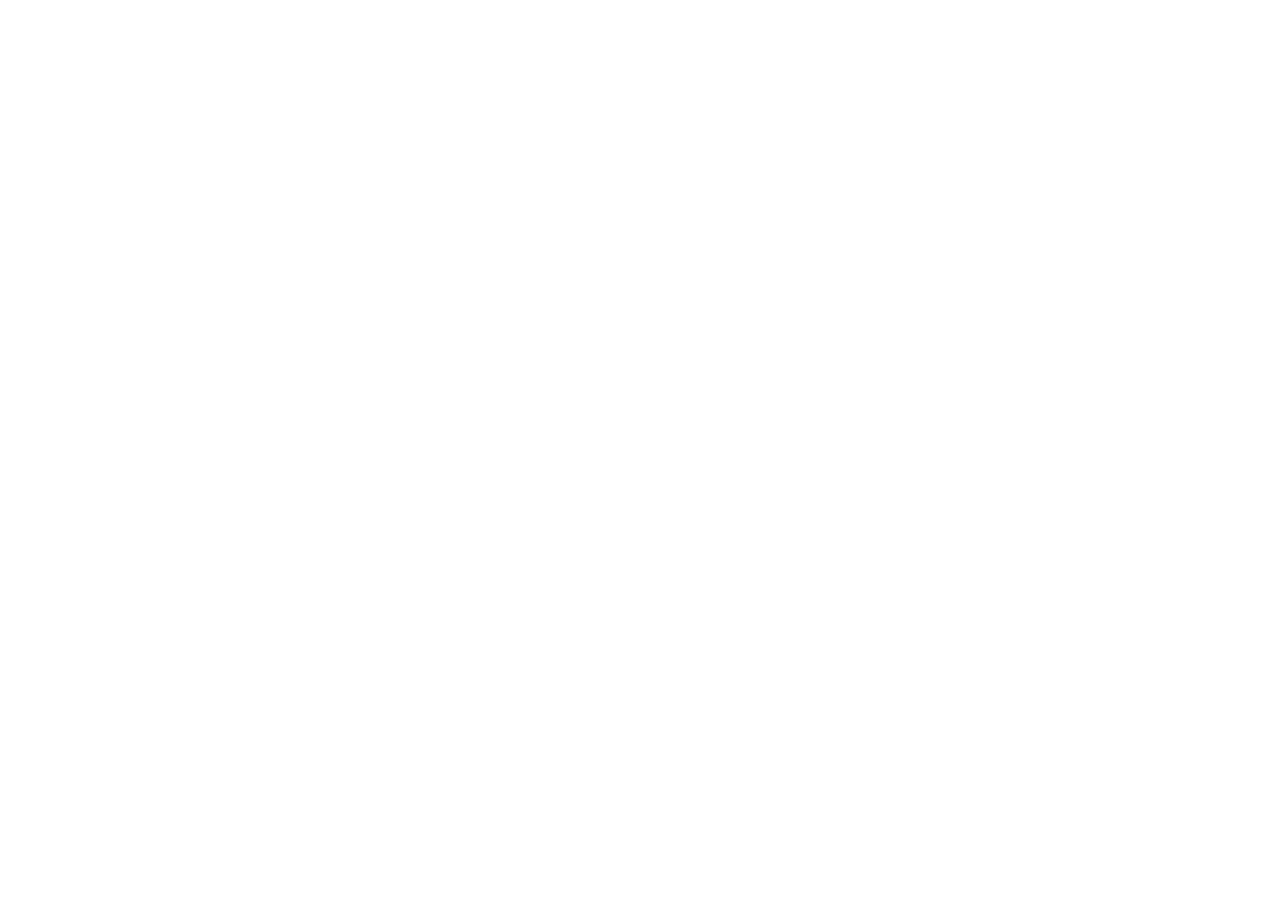
==== index.html @ deb1d3a9 "Add files via upload" ====
<!DOCTYPE html>
<html lang="en">
<head>
    <meta charset="UTF-8">
    <meta http-equiv="X-UA-Compatible" content="IE=edge">
    <meta name="viewport" content="width=device-width, initial-scale=1.0">
    <title>Document</title>
</head>
<body>
    
</body>
</html>
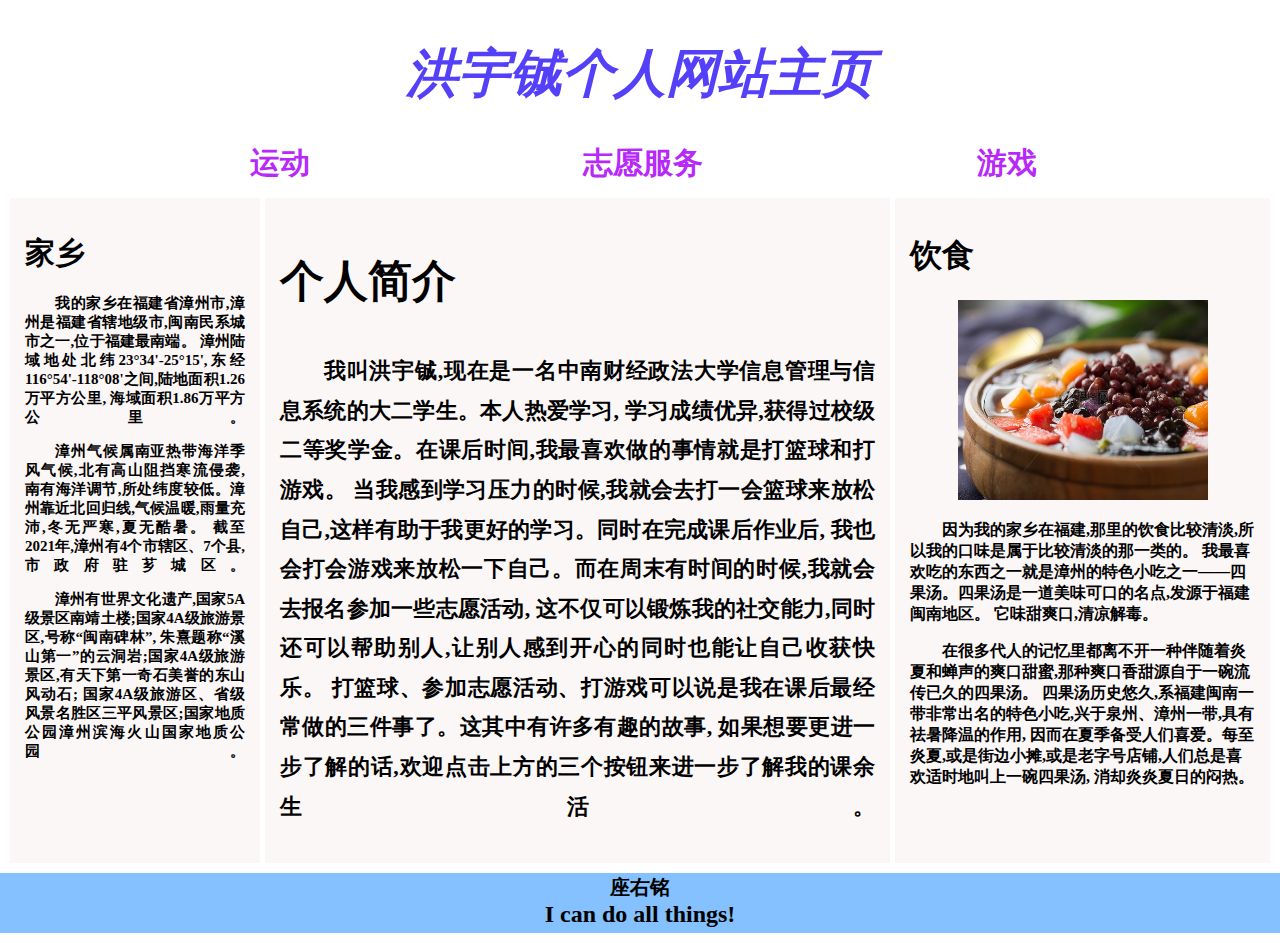
==== commit f647d7da: "Update index.html" ====
--- a/index.html
+++ b/index.html
@@ -4,9 +4,107 @@
     <meta charset="UTF-8">
     <meta http-equiv="X-UA-Compatible" content="IE=edge">
     <meta name="viewport" content="width=device-width, initial-scale=1.0">
-    <title>Document</title>
+   <!-- 网页题目 -->
+  <title>个人主页</title>
+  <!-- 引用首页.css外部样式表 -->
+  <link rel="stylesheet" href="首页.css" />
 </head>
+
 <body>
-    
+  <!-- 设置文档页眉区 -->
+  <div id="header">
+    <h1>洪宇铖个人网站主页</h1>
+  </div>
+  <!-- 设置文档导航区 -->
+  <div id="naver">
+    <!-- 将下面三个按钮放在inner类中 -->
+    <div class="inner">
+      <!-- 创建无序列表 -->
+      <ul>
+        <li>
+          <!-- 超链接到运动.html文档 -->
+          <a href="运动.html" title="点击查看运动专栏">
+            <!-- 行内元素标签 -->
+            <span class="sport">运动</span>
+          </a>
+        </li>
+        <li>
+          <!-- 超链接到志愿服务.html文档 -->
+          <a href="志愿服务.html" title="点击查看志愿服务专栏">
+            <span class="volunteer">志愿服务</span>
+          </a>
+        </li>
+        <li>
+          <!-- 超链接到游戏.html文档 -->
+          <a href="游戏.html" title="点击查看游戏专栏">
+            <span class="game">游戏</span>
+          </a>
+        </li>
+      </ul>
+    </div>
+  </div>
+  <!-- 将下面三个部分装在tableContainer容器中 -->
+  <div id="tableContainer">
+    <div id="tableRow">
+      <!-- 第一部分介绍家乡 -->
+      <section id="家乡">
+        <h1>家乡</h1>
+        <p class="hometown">
+          我的家乡在福建省漳州市,漳州是福建省辖地级市,闽南民系城市之一,位于福建最南端。
+          漳州陆域地处北纬23°34'-25°15',东经116°54'-118°08'之间,陆地面积1.26万平方公里,
+          海域面积1.86万平方公里。
+        </p>
+        <p class="hometown">
+          漳州气候属南亚热带海洋季风气候,北有高山阻挡寒流侵袭,
+          南有海洋调节,所处纬度较低。漳州靠近北回归线,气候温暖,雨量充沛,冬无严寒,夏无酷暑。
+          截至2021年,漳州有4个市辖区、7个县,市政府驻芗城区。
+        </p>
+        <p class="hometown">
+          漳州有世界文化遗产,国家5A级景区南靖土楼;国家4A级旅游景区,号称“闽南碑林”,
+          朱熹题称“溪山第一”的云洞岩;国家4A级旅游景区,有天下第一奇石美誉的东山风动石;
+          国家4A级旅游区、省级风景名胜区三平风景区;国家地质公园漳州滨海火山国家地质公园。
+        </p>
+      </section>
+      <!-- 第二部分是个人简介 -->
+      <section id="个人简介">
+        <h1>个人简介</h1>
+        <p class="myself">
+          我叫洪宇铖,现在是一名中南财经政法大学信息管理与信息系统的大二学生。本人热爱学习,
+          学习成绩优异,获得过校级二等奖学金。在课后时间,我最喜欢做的事情就是打篮球和打游戏。
+          当我感到学习压力的时候,我就会去打一会篮球来放松自己,这样有助于我更好的学习。同时在完成课后作业后,
+          我也会打会游戏来放松一下自己。而在周末有时间的时候,我就会去报名参加一些志愿活动,
+          这不仅可以锻炼我的社交能力,同时还可以帮助别人,让别人感到开心的同时也能让自己收获快乐。
+          打篮球、参加志愿活动、打游戏可以说是我在课后最经常做的三件事了。这其中有许多有趣的故事,
+          如果想要更进一步了解的话,欢迎点击上方的三个按钮来进一步了解我的课余生活。
+        </p>
+      </section>
+      <!-- 第三部分为侧边栏部分,介绍饮食 -->
+      <aside>
+        <h1>饮食</h1>
+        <p class="eat">
+          <!-- 插入四果汤的图片 -->
+          <img src="images/四果汤.jpg" alt="四果汤" class="四果汤" />
+        </p>
+        <p class="food">
+          因为我的家乡在福建,那里的饮食比较清淡,所以我的口味是属于比较清淡的那一类的。
+          我最喜欢吃的东西之一就是漳州的特色小吃之一——四果汤。四果汤是一道美味可口的名点,发源于福建闽南地区。
+          它味甜爽口,清凉解毒。
+        </p>
+        <p class="food">
+          在很多代人的记忆里都离不开一种伴随着炎夏和蝉声的爽口甜蜜,那种爽口香甜源自于一碗流传已久的四果汤。
+          四果汤历史悠久,系福建闽南一带非常出名的特色小吃,兴于泉州、漳州一带,具有祛暑降温的作用,
+          因而在夏季备受人们喜爱。每至炎夏,或是街边小摊,或是老字号店铺,人们总是喜欢适时地叫上一碗四果汤,
+          消却炎炎夏日的闷热。
+        </p>
+      </aside>
+    </div>
+  </div>
+  <!-- 设置文档页脚区 -->
+  <footer>
+    <!-- 显示更小的文本 -->
+    <small>座右铭</small> <br />
+    I can do all things!
+  </footer>
 </body>
-</html>+
+</html>
--- a/首页.css
+++ b/首页.css
@@ -0,0 +1,190 @@
+/* 设置全局属性 */
+body {
+  /* 背景图片的引用 */
+  background-image: url(https://s3.bmp.ovh/imgs/2022/06/21/00a11714091c32e9.jpg);
+  /* 设置背景图片大小为覆盖全屏 */
+  background-size: 100% 100%;
+  /* 设置字体大小 */
+  font-size: small;
+  /* 设置外边距 */
+  margin: 0px;
+}
+
+/* 设置页眉区属性 */
+#header {
+  background-image: url(https://s3.bmp.ovh/imgs/2022/06/21/55975a75ce217da2.webp);
+  background-size: 100% 100%;
+  /* 字体加粗 */
+  font-weight: bold;
+  /* 设置字体类型 */
+  font-family: "华文行楷";
+  /* 设置字体为斜体 */
+  font-style: italic;
+  /* 设置字体颜色 */
+  color: rgb(85, 64, 249);
+  /* 设置页眉区高度 */
+  height: 120px;
+  /* 文本居中 */
+  text-align: center;
+  /* 设置字体大小为小号字体的2倍 */
+  font-size: 200%;
+  /* 设置内边距 */
+  padding: 4px;
+}
+
+/* 设置导航区属性 */
+#naver {
+  /* 背景透明度为0.7 */
+  background: rgba(255, 255, 255, 0.7);
+  height: 50px;
+  margin: 10px 10px 0px 10px;
+}
+
+/* 设置inner类属性 */
+.inner {
+  /* 设置宽度 */
+  width: 1000px;
+  margin: 0px auto 0px auto;
+}
+
+/* 设置无序列表属性 */
+#naver ul {
+  margin: 0px;
+  padding: 5px 0px 5px 0px;
+}
+
+#naver ul li {
+  /* 作为行内元素显示 */
+  display: inline;
+  padding: 5px 10px 5px 10px;
+}
+
+/* 设置超链接元素属性 */
+#naver ul li a:link {
+  color: rgb(183, 41, 249);
+  font-weight: bold;
+  /* 取消下划线 */
+  text-decoration: none;
+}
+
+/* 设置超链接元素访问后的属性 */
+#naver ul li a:visited {
+  color: rgb(183, 41, 249);
+  font-weight: bold;
+}
+
+/* 设置"运动"字体属性 */
+#naver ul li a span.sport {
+  font-family: "黑体";
+  font-size: 30px;
+  padding-left: 100px;
+  padding-right: 100px;
+}
+
+/* 设置"志愿服务"字体属性 */
+#naver ul li a span.volunteer {
+  font-family: "黑体";
+  font-size: 30px;
+  padding-left: 150px;
+  padding-right: 100px;
+}
+
+/* 设置"游戏"字体属性 */
+#naver ul li a span.game {
+  font-family: "黑体";
+  font-size: 30px;
+  padding-left: 150px;
+}
+
+/* 设置tableContainer容器属性 */
+#tableContainer {
+  /* 作为块级表格来显示 */
+  display: table;
+  /* 设置表格边框间距 */
+  border-spacing: 5px;
+}
+
+/* 设置家乡部分的属性 */
+#家乡 {
+  /* 作为表格单元格显示 */
+  display: table-cell;
+  background: rgba(245, 228, 228, 0.3);
+  width: 20%;
+  padding: 15px;
+  font-size: 15px;
+  font-family: "华文新魏";
+  font-weight: bold;
+}
+
+/* 设置家乡文本属性 */
+.hometown {
+  /* 首行缩进两个字符 */
+  text-indent: 2em;
+  /* 设置字体两端对齐 */
+  text-align: justify;
+  text-justify: distribute-all-lines;
+  text-align-last: justify;
+}
+
+/* 设置个人简介部分的属性 */
+#个人简介 {
+  display: table-cell;
+  background: rgba(245, 228, 228, 0.3);
+  width: 50%;
+  font-size: 22px;
+  padding: 15px;
+  font-family: "华文新魏";
+  font-weight: bold;
+  /* 垂直对齐文本顶部 */
+  vertical-align: top;
+  /* 设置行高 */
+  line-height: 1.8;
+}
+
+/* 设置个人简介文本属性 */
+.myself {
+  text-indent: 2em;
+  text-align: justify;
+  text-justify: distribute-all-lines;
+  text-align-last: justify;
+}
+
+/* 设置侧边栏属性 */
+aside {
+  display: table-cell;
+  background: rgba(245, 228, 228, 0.3);
+  width: 30%;
+  font-size: 16px;
+  padding: 15px;
+  vertical-align: top;
+  font-family: "华文新魏";
+  font-weight: bold;
+}
+
+/* 使四果汤图片居中 */
+.eat {
+  text-align: center;
+}
+
+/* 设置四果汤图片属性 */
+aside img.四果汤 {
+  width: 250px;
+  height: 200px;
+}
+
+/* 设置饮食文本属性 */
+.food {
+  text-indent: 2em;
+}
+
+/* 设置页脚区属性 */
+footer {
+  background: rgb(9, 131, 253, 0.5);
+  text-align: center;
+  padding-bottom: 18px;
+  font-weight: bold;
+  font-family: "Times New Roman";
+  margin-bottom: 10px;
+  font-size: 24px;
+  height: 42px;
+}